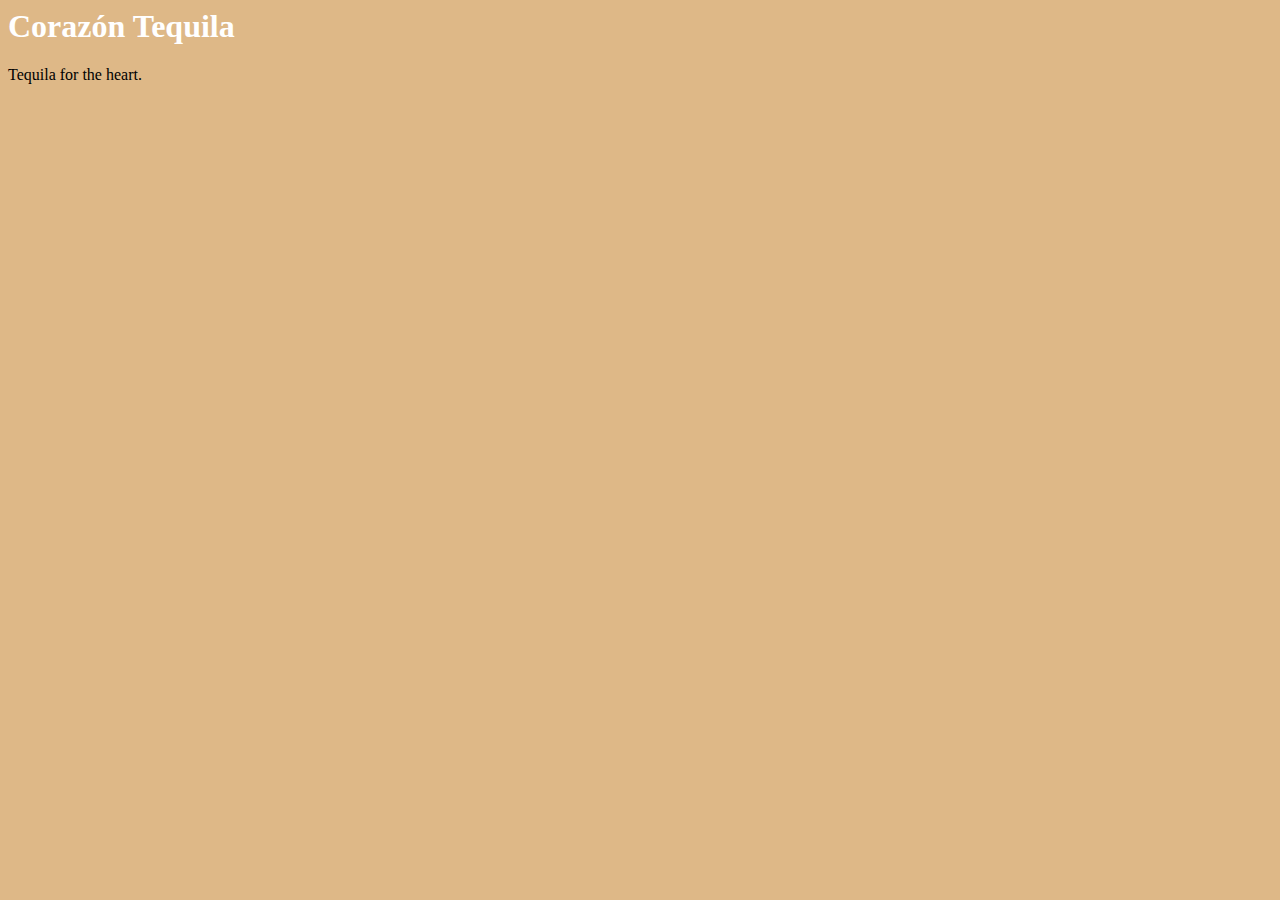
==== unit_1/index.html @ 5bfa7177 "syncing my new repo" ====
<!DOCTYPE <!DOCTYPE html>
<html>
<head>
	<title>Corazón Tequila</title>
	<link rel="stylesheet" type="text/css" href="css/style.css">
</head>
<body>
	<h1>Corazón Tequila</h1>
	<p>Tequila for the heart.</p>
</body>
</html>
---- unit_1/css/style.css ----
body	{
	background-color: burlywood
}

h1, pink{
	color: white;
}
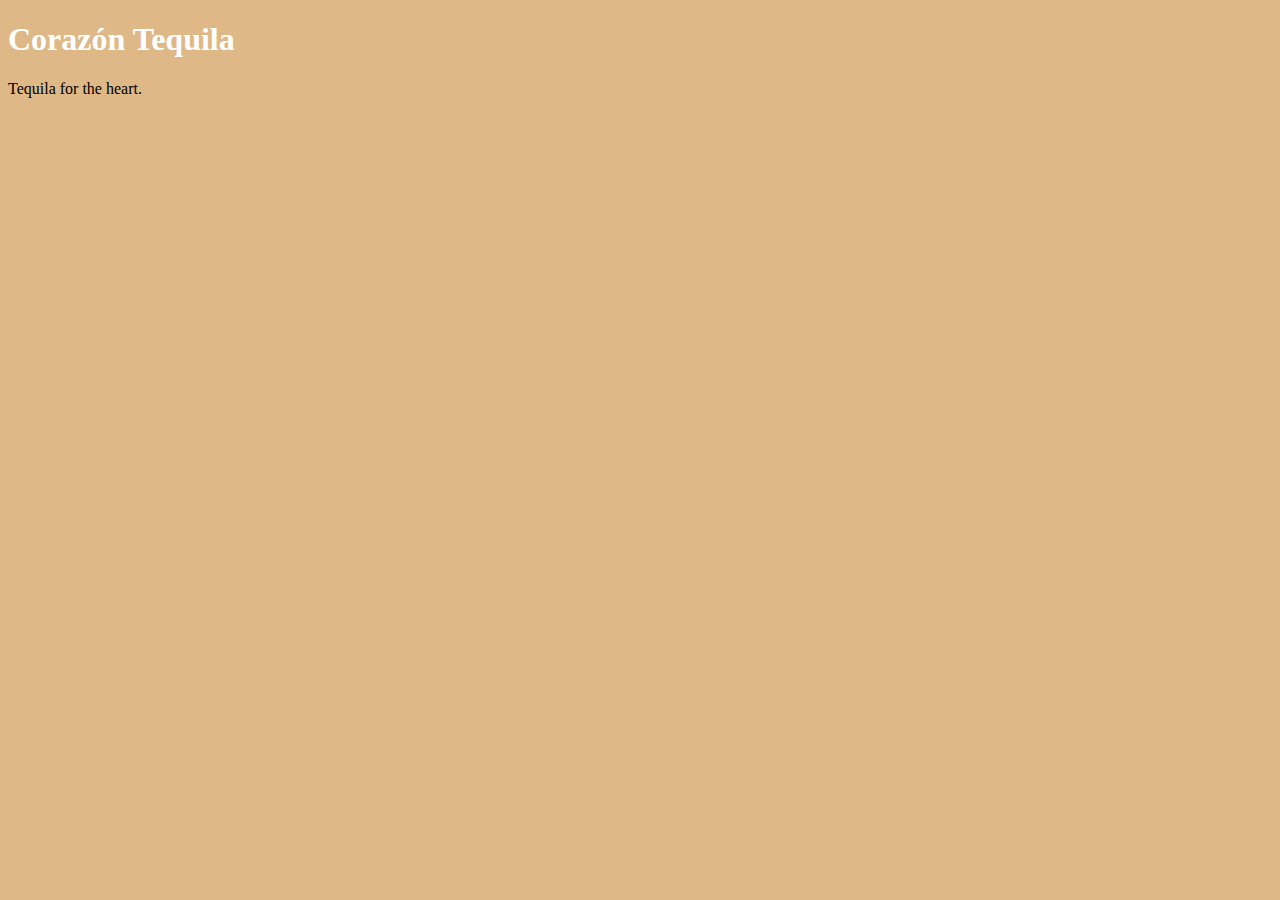
==== commit 653de8ad: "Update index.html" ====
--- a/unit_1/index.html
+++ b/unit_1/index.html
@@ -1,4 +1,4 @@
-<!DOCTYPE <!DOCTYPE html>
+<!DOCTYPE html>
 <html>
 <head>
 	<title>Corazón Tequila</title>
@@ -8,4 +8,4 @@
 	<h1>Corazón Tequila</h1>
 	<p>Tequila for the heart.</p>
 </body>
-</html>+</html>
